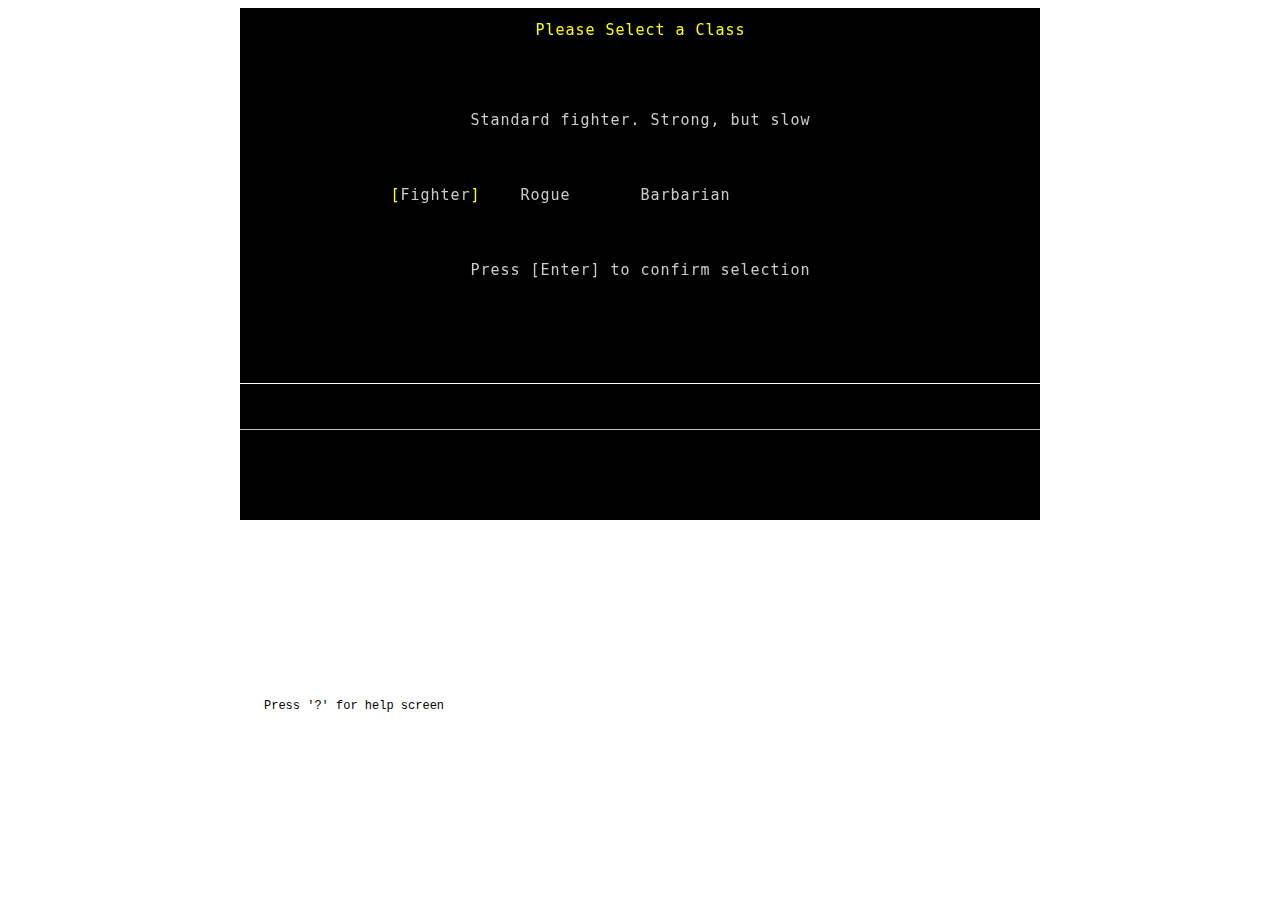
==== index.html @ e40be5d4 "built status system" ====
<!doctype html>
<html>
    <head>
        <title>Rogue-Like Proto 1</title>
        <link rel="stylesheet" type="text/css" href="style.css">
  
    </head>
    <body>

        <script type="text/javascript" src="libs/rot.min.js"></script>
        <script type="text/javascript" src="libs/sprintf.min.js" ></script>
        <script type="text/javascript" src="game.js"></script>
        <script type="text/javascript" src="utilities.js"></script>
        <script type="text/javascript" src="repository.js" ></script>
        <script type="text/javascript" src="geometry.js"></script>
        <script type="text/javascript" src="glyph.js"></script>
        <script type="text/javascript" src="dynamicglyph.js"></script>
        <script type="text/javascript" src="screens/mainScreens.js" ></script>
        <script type="text/javascript" src="screens/itemScreens.js" ></script>
        <script type="text/javascript" src="screens/targetScreens.js" ></script>
        <script type="text/javascript" src="tile.js"></script>
        <script type="text/javascript" src="builder.js"></script>
        <script type="text/javascript" src="map.js"></script>
        <script type="text/javascript" src="entity.js" ></script>
         <script type="text/javascript" src="statuses/statuses.js" ></script>
        <script type="text/javascript" src="mixins/basicMixins.js" ></script>
        <script type="text/javascript" src="mixins/behaviors.js" ></script>
        <script type="text/javascript" src="mixins/destructibleANDattacker.js" ></script>
        <script type="text/javascript" src="mixins/EQbased.js" ></script>
        <script type="text/javascript" src="classtemplates.js"></script>
        <script type="text/javascript" src="item.js" ></script>
        <script type="text/javascript" src="itemmixins.js" ></script>
        <script type="text/javascript" src="entities.js" ></script>
        <script type="text/javascript" src="items.js" ></script>
        <script type="text/javascript" src="maps/cave.js" ></script>
        <script type="text/javascript" src="maps/bosscavern.js" ></script>

        



        <div id="msgBox"></div>
        <p>Press '?' for help screen</p>
    </body>
</html>
---- style.css ----
p{
	position: absolute;
	bottom: 175px;
	font-family: 'Courier', 'sans-serif';
	font-size: 12px;
	text-indent: 20vw;

}

.centered-block{
	margin: auto;
	display: block;
}

.status{
	border-top: solid white 1px;
	border-bottom: solid silver 1px;
}
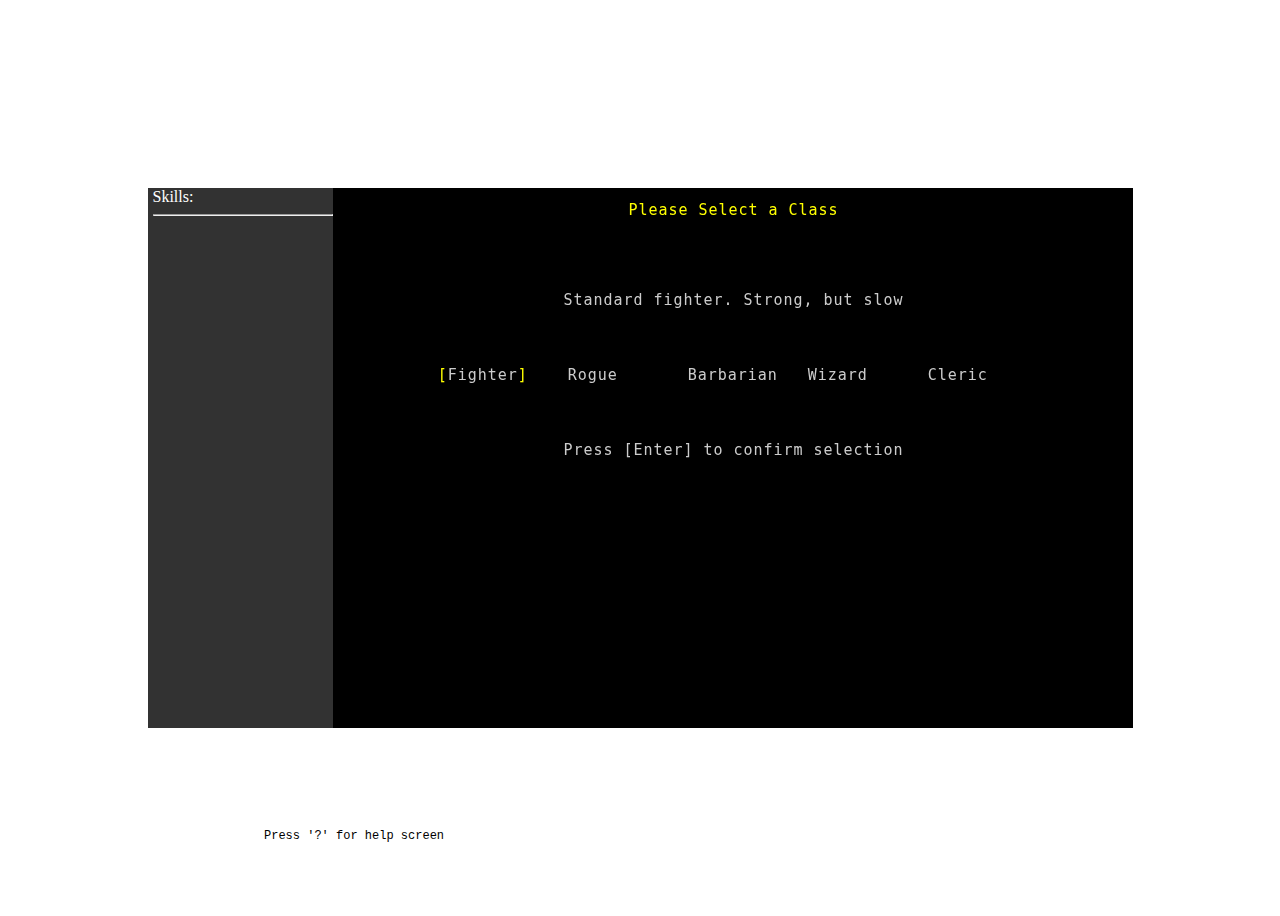
==== commit 794db1bf: "basic skill system" ====
--- a/index.html
+++ b/index.html
@@ -6,6 +6,20 @@
   
     </head>
     <body>
+
+
+<div id="allScreens" class="allScreens">
+
+    <div id="mainDisplays" class="mainDisplays">
+        
+    </div>
+
+
+</div>
+
+
+
+
 
         <script type="text/javascript" src="libs/rot.min.js"></script>
         <script type="text/javascript" src="libs/sprintf.min.js" ></script>
@@ -18,6 +32,8 @@
         <script type="text/javascript" src="screens/mainScreens.js" ></script>
         <script type="text/javascript" src="screens/itemScreens.js" ></script>
         <script type="text/javascript" src="screens/targetScreens.js" ></script>
+        <script type="text/javascript" src="skills/active/activeskills.js" ></script>
+        <script type="text/javascript" src="skills/skill.js" ></script>
         <script type="text/javascript" src="tile.js"></script>
         <script type="text/javascript" src="builder.js"></script>
         <script type="text/javascript" src="map.js"></script>
@@ -39,7 +55,6 @@
 
 
 
-        <div id="msgBox"></div>
         <p>Press '?' for help screen</p>
     </body>
 </html>--- a/style.css
+++ b/style.css
@@ -1,18 +1,49 @@
 p{
 	position: absolute;
-	bottom: 175px;
+	bottom: 5vh;
 	font-family: 'Courier', 'sans-serif';
 	font-size: 12px;
 	text-indent: 20vw;
 
 }
 
+
+
+.allScreens{
+	display: flex;
+	margin: auto ;
+	width: 90%;
+	height: 100vh;
+	align-items: center;
+	justify-content: center;
+}
+
+
+
 .centered-block{
 	margin: auto;
 	display: block;
 }
 
-.status{
-	border-top: solid white 1px;
-	border-bottom: solid silver 1px;
-}+.mainDisplays{
+
+}
+
+.skillIcon{
+	color: white;
+	border-bottom: solid white 1px;
+	margin-top: 2px;
+}
+
+
+
+.skillBar{
+	color: white;
+	height: 540px;
+	min-width: 60px;
+	max-width: 180px;
+	background-color: rgba(50,50,50,1);
+	flex-grow: 1;
+	padding-left: 5px;
+}
+
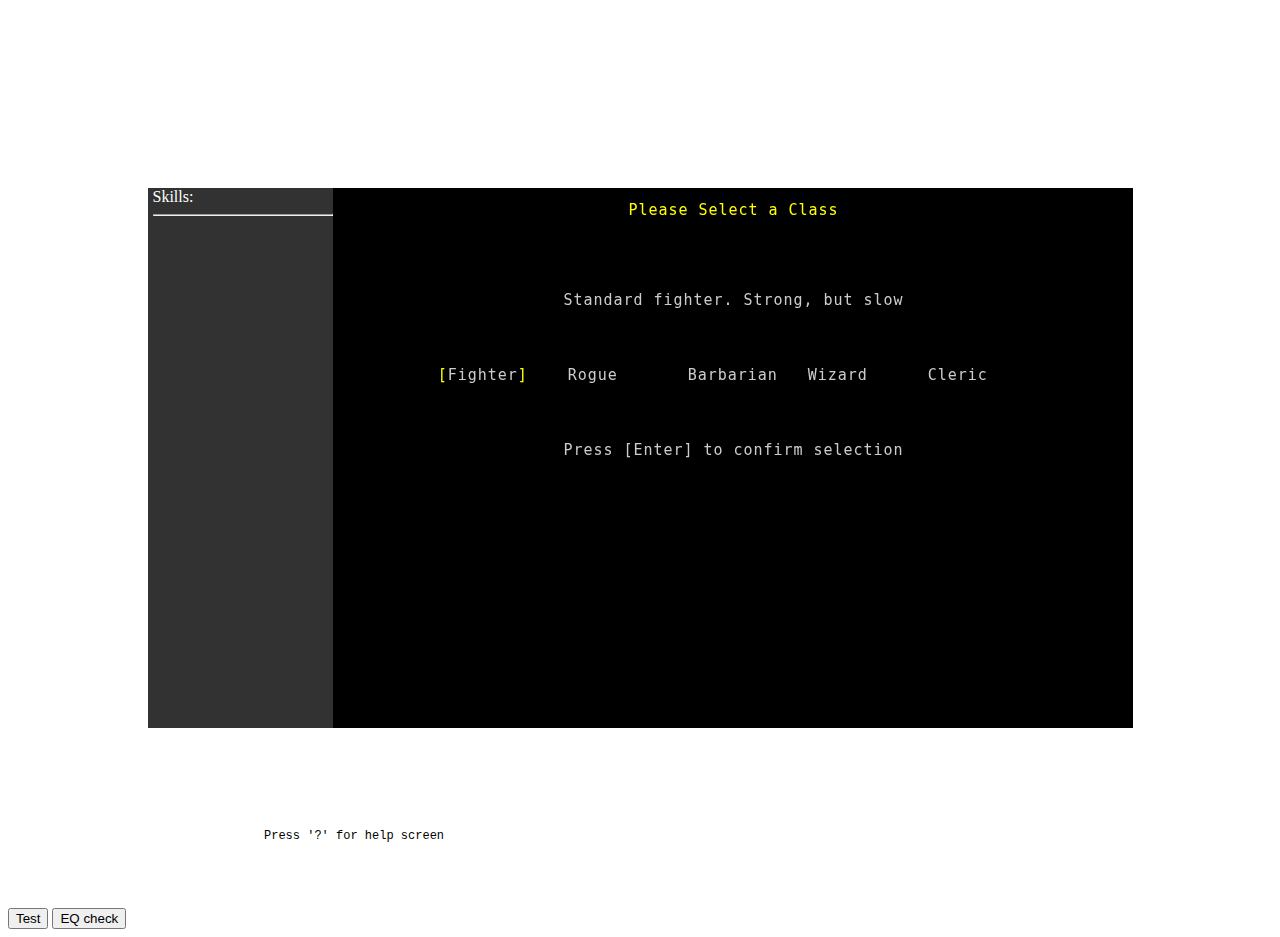
==== commit 7fd2ce7b: "randomized item creation, integrating items with game" ====
--- a/index.html
+++ b/index.html
@@ -18,7 +18,9 @@
 </div>
 
 
+<button onClick="Game.Items.Selector.buildItem(80, 5)" > Test </button>
 
+<button onClick="console.log(Game.Screen.playScreen._player._equipment)" > EQ check </button>
 
 
         <script type="text/javascript" src="libs/rot.min.js"></script>
@@ -38,16 +40,20 @@
         <script type="text/javascript" src="builder.js"></script>
         <script type="text/javascript" src="map.js"></script>
         <script type="text/javascript" src="entity.js" ></script>
-         <script type="text/javascript" src="statuses/statuses.js" ></script>
+        <script type="text/javascript" src="statuses/statuses.js" ></script>
         <script type="text/javascript" src="mixins/basicMixins.js" ></script>
         <script type="text/javascript" src="mixins/behaviors.js" ></script>
         <script type="text/javascript" src="mixins/destructibleANDattacker.js" ></script>
         <script type="text/javascript" src="mixins/EQbased.js" ></script>
         <script type="text/javascript" src="classtemplates.js"></script>
-        <script type="text/javascript" src="item.js" ></script>
-        <script type="text/javascript" src="itemmixins.js" ></script>
+        <script type="text/javascript" src="items/item.js" ></script>
+        <script type="text/javascript" src="items/itemmixins.js" ></script>
+        <script type="text/javascript" src="items/itemTemplates.js" ></script>
+        <script type="text/javascript" src="items/prefixesAndsuffixes.js" ></script>
+        <script type="text/javascript" src="items/itemFactory.js" ></script>
+         <script type="text/javascript" src="items/itemSelector.js" ></script>
         <script type="text/javascript" src="entities.js" ></script>
-        <script type="text/javascript" src="items.js" ></script>
+        <script type="text/javascript" src="items/items.js" ></script>
         <script type="text/javascript" src="maps/cave.js" ></script>
         <script type="text/javascript" src="maps/bosscavern.js" ></script>
 
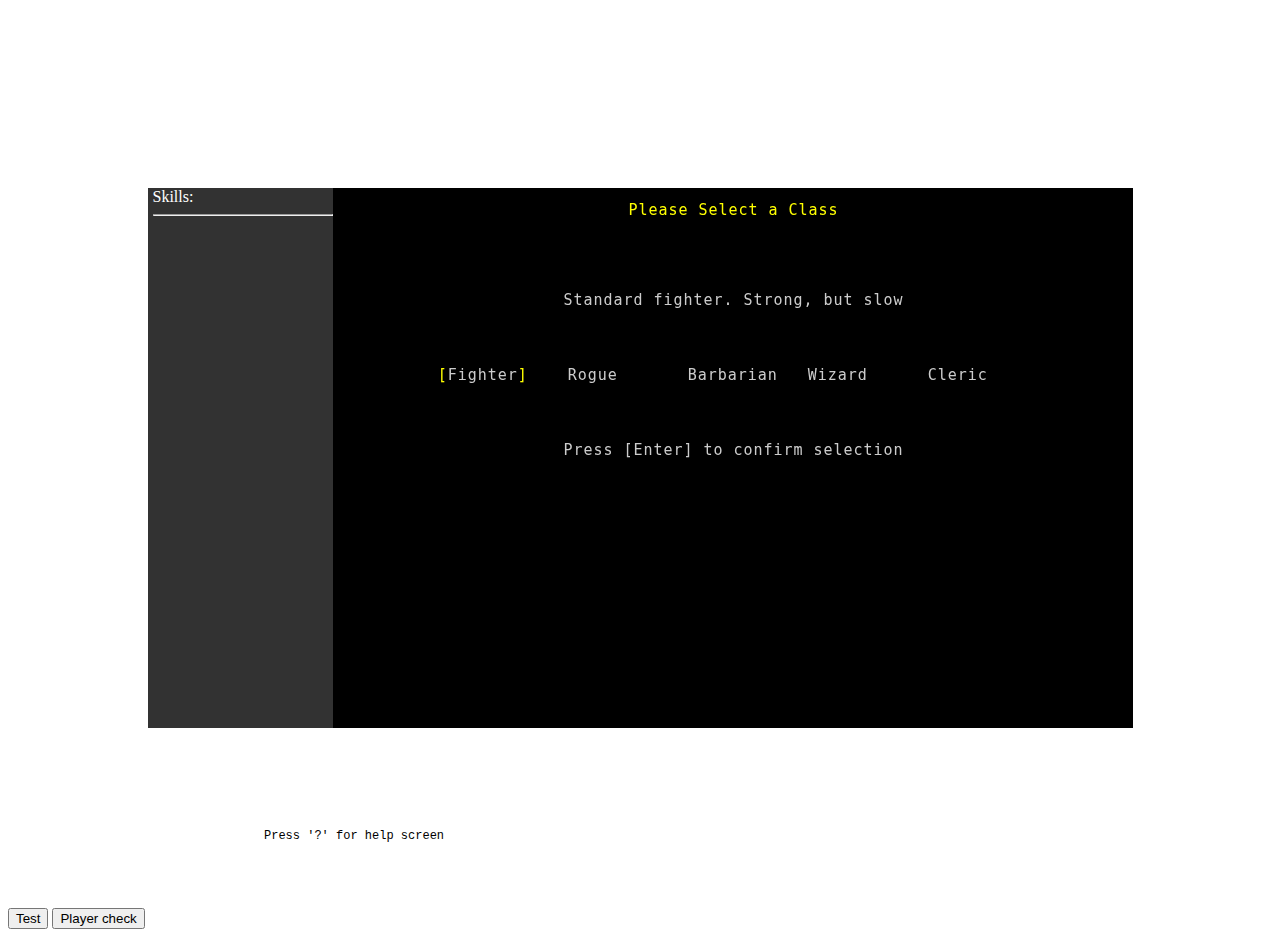
==== commit 6f0b8e14: "skillpoint system, skills, leveling" ====
--- a/index.html
+++ b/index.html
@@ -20,7 +20,7 @@
 
 <button onClick="Game.Items.Selector.buildItem(80, 5)" > Test </button>
 
-<button onClick="console.log(Game.Screen.playScreen._player._equipment)" > EQ check </button>
+<button onClick="console.log(Game.Screen.playScreen._player)" > Player check </button>
 
 
         <script type="text/javascript" src="libs/rot.min.js"></script>
@@ -34,7 +34,9 @@
         <script type="text/javascript" src="screens/mainScreens.js" ></script>
         <script type="text/javascript" src="screens/itemScreens.js" ></script>
         <script type="text/javascript" src="screens/targetScreens.js" ></script>
+        <script type="text/javascript" src="screens/levelupscreens.js" ></script>
         <script type="text/javascript" src="skills/active/activeskills.js" ></script>
+        <script type="text/javascript" src="skills/passives/abilities.js" ></script>
         <script type="text/javascript" src="skills/skill.js" ></script>
         <script type="text/javascript" src="tile.js"></script>
         <script type="text/javascript" src="builder.js"></script>
--- a/style.css
+++ b/style.css
@@ -16,6 +16,7 @@
 	height: 100vh;
 	align-items: center;
 	justify-content: center;
+	counter-reset: skillIcon;
 }
 
 
@@ -35,6 +36,11 @@
 	margin-top: 2px;
 }
 
+.skillIcon::before{
+	counter-increment: skillIcon;
+	content: counter(skillIcon) ": ";
+}
+
 
 
 .skillBar{
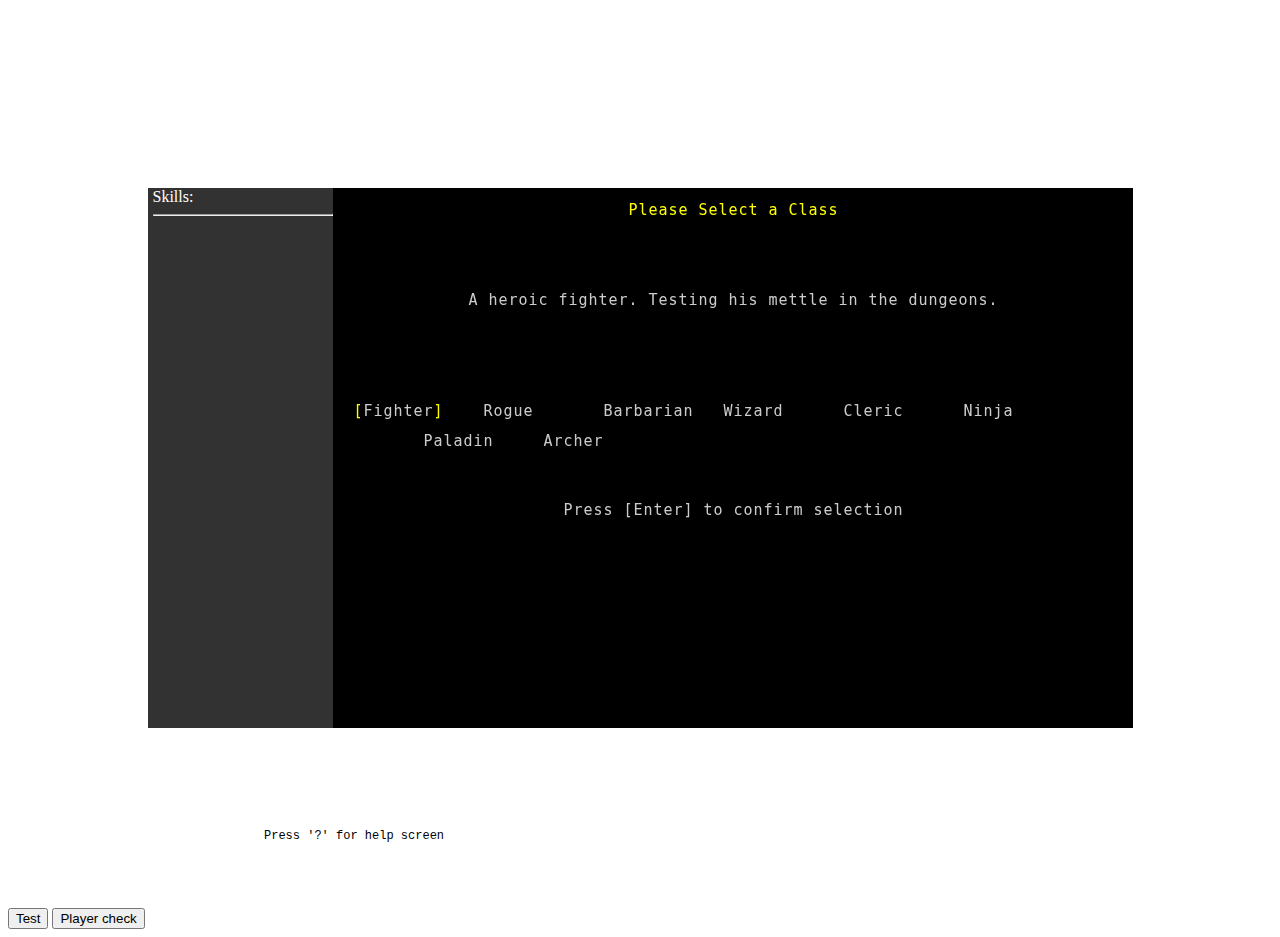
==== commit cef3482c: "added weapon proficiencies" ====
--- a/index.html
+++ b/index.html
@@ -35,8 +35,10 @@
         <script type="text/javascript" src="screens/itemScreens.js" ></script>
         <script type="text/javascript" src="screens/targetScreens.js" ></script>
         <script type="text/javascript" src="screens/levelupscreens.js" ></script>
+        <script type="text/javascript" src="screens/playScreen.js" ></script>
         <script type="text/javascript" src="skills/active/activeskills.js" ></script>
         <script type="text/javascript" src="skills/passives/abilities.js" ></script>
+        <script type="text/javascript" src="skills/passives/weapon-proficiencies.js" ></script>
         <script type="text/javascript" src="skills/skill.js" ></script>
         <script type="text/javascript" src="tile.js"></script>
         <script type="text/javascript" src="builder.js"></script>
@@ -47,13 +49,15 @@
         <script type="text/javascript" src="mixins/behaviors.js" ></script>
         <script type="text/javascript" src="mixins/destructibleANDattacker.js" ></script>
         <script type="text/javascript" src="mixins/EQbased.js" ></script>
-        <script type="text/javascript" src="classtemplates.js"></script>
+        <script type="text/javascript" src="mixins/casterMixin.js" ></script>
+        
         <script type="text/javascript" src="items/item.js" ></script>
         <script type="text/javascript" src="items/itemmixins.js" ></script>
         <script type="text/javascript" src="items/itemTemplates.js" ></script>
         <script type="text/javascript" src="items/prefixesAndsuffixes.js" ></script>
         <script type="text/javascript" src="items/itemFactory.js" ></script>
          <script type="text/javascript" src="items/itemSelector.js" ></script>
+         <script type="text/javascript" src="classtemplates.js"></script>
         <script type="text/javascript" src="entities.js" ></script>
         <script type="text/javascript" src="items/items.js" ></script>
         <script type="text/javascript" src="maps/cave.js" ></script>
